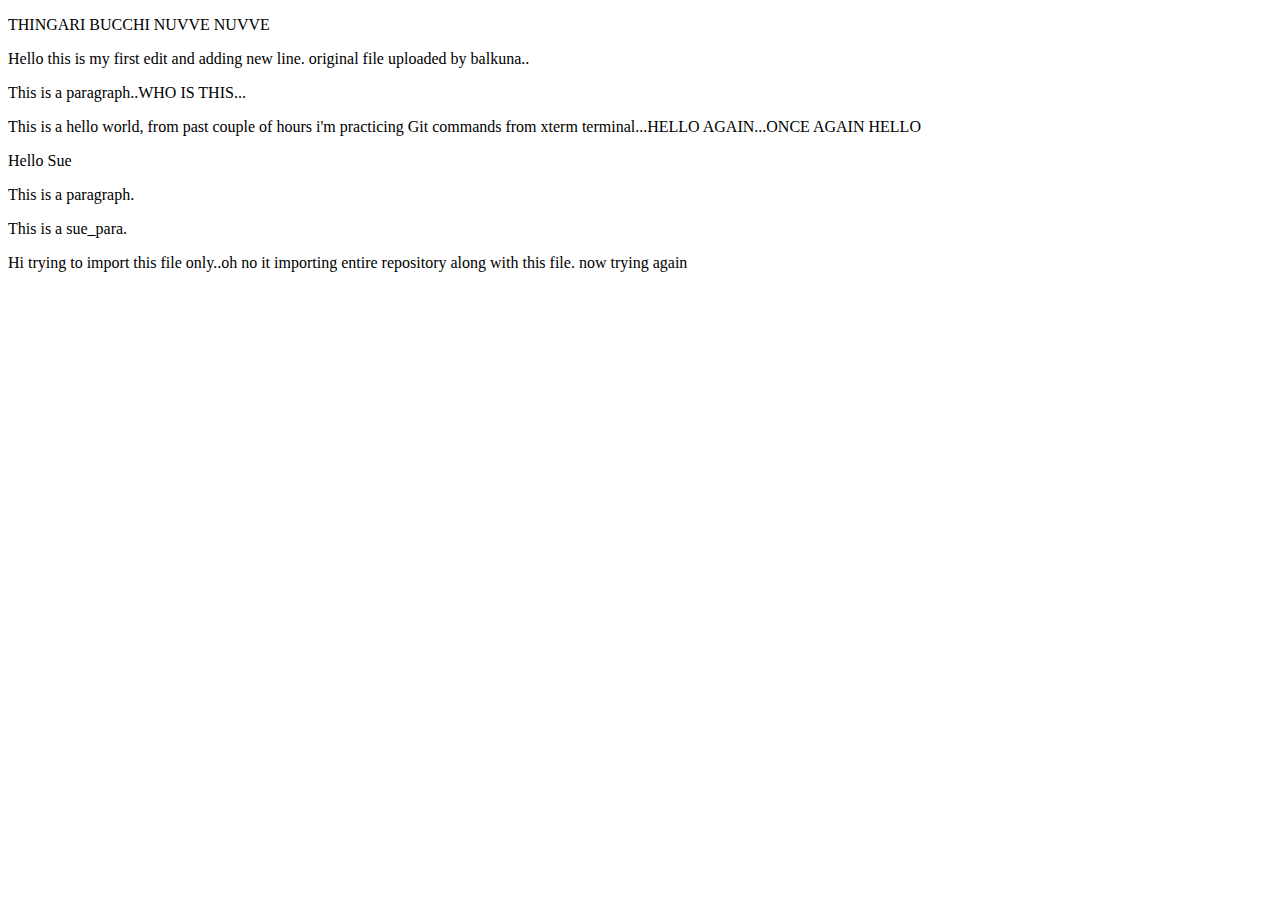
==== firsthtml.html @ 5e467919 "version 1.0" ====
<!DOCTYPE html>
<html>
<body>
 <p> THINGARI BUCCHI NUVVE NUVVE</p>
 <p>Hello this is my first edit and adding new line. original file uploaded by balkuna..</p>
<p>This is a paragraph..WHO IS THIS...</p>
<p>This is a hello world, from past couple of hours i'm practicing Git commands from xterm terminal...HELLO AGAIN...ONCE AGAIN HELLO</p>
<p>  Hello Sue</p>
<p>This is a paragraph.</p>
<p>This is a sue_para.</P>
<p>Hi trying to import this file only..oh no it importing entire repository along with this file. now trying again</P>
</body>
</html>
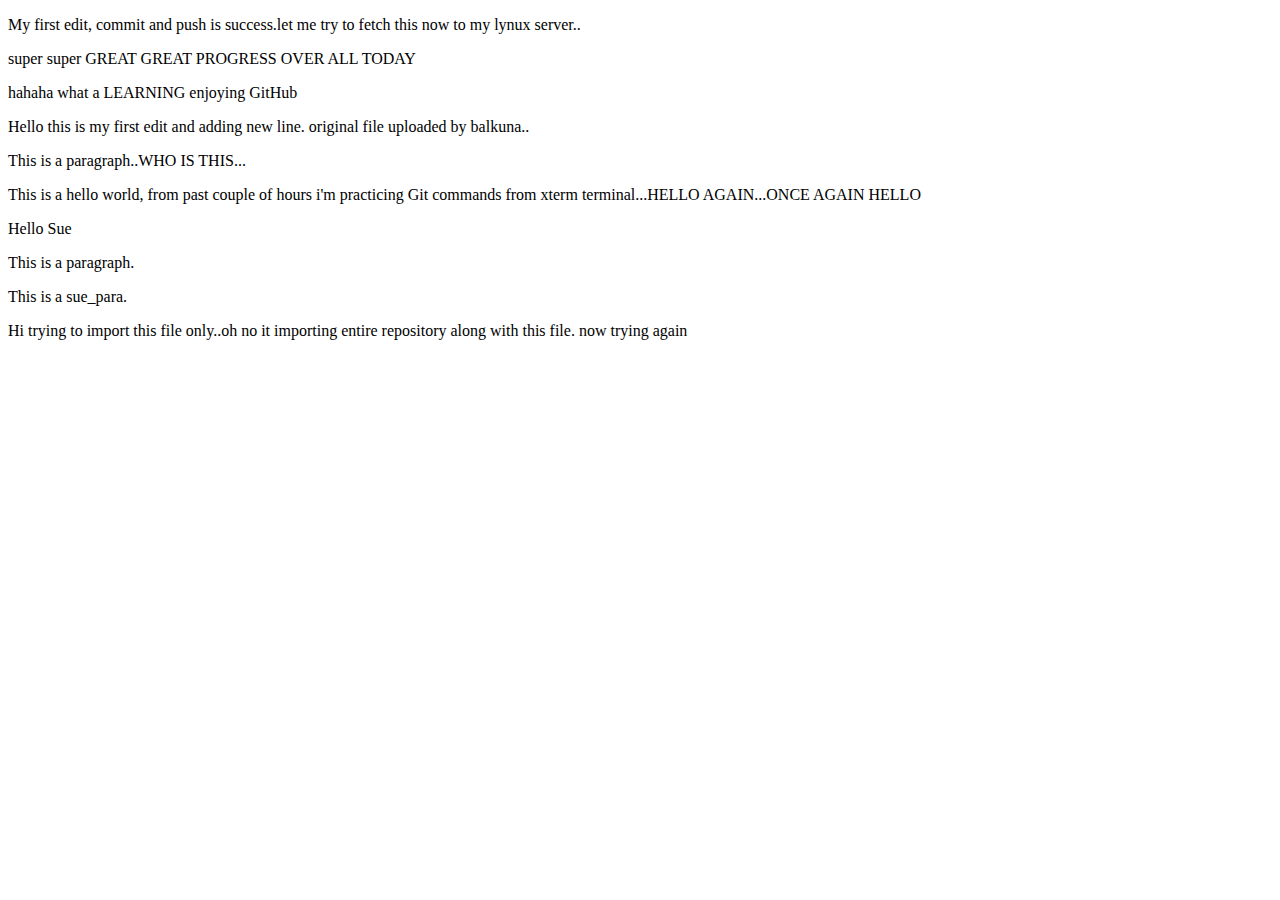
==== commit 2bb67c57: "version 1.4" ====
--- a/firsthtml.html
+++ b/firsthtml.html
@@ -1,7 +1,9 @@
 <!DOCTYPE html>
 <html>
 <body>
- <p> THINGARI BUCCHI NUVVE NUVVE</p>
+ <p> My first edit, commit and push is success.let me try to fetch this now to my lynux server..</p>
+ <P> super super GREAT GREAT PROGRESS OVER ALL TODAY</P>
+<p> hahaha what a LEARNING enjoying GitHub</>
  <p>Hello this is my first edit and adding new line. original file uploaded by balkuna..</p>
 <p>This is a paragraph..WHO IS THIS...</p>
 <p>This is a hello world, from past couple of hours i'm practicing Git commands from xterm terminal...HELLO AGAIN...ONCE AGAIN HELLO</p>
